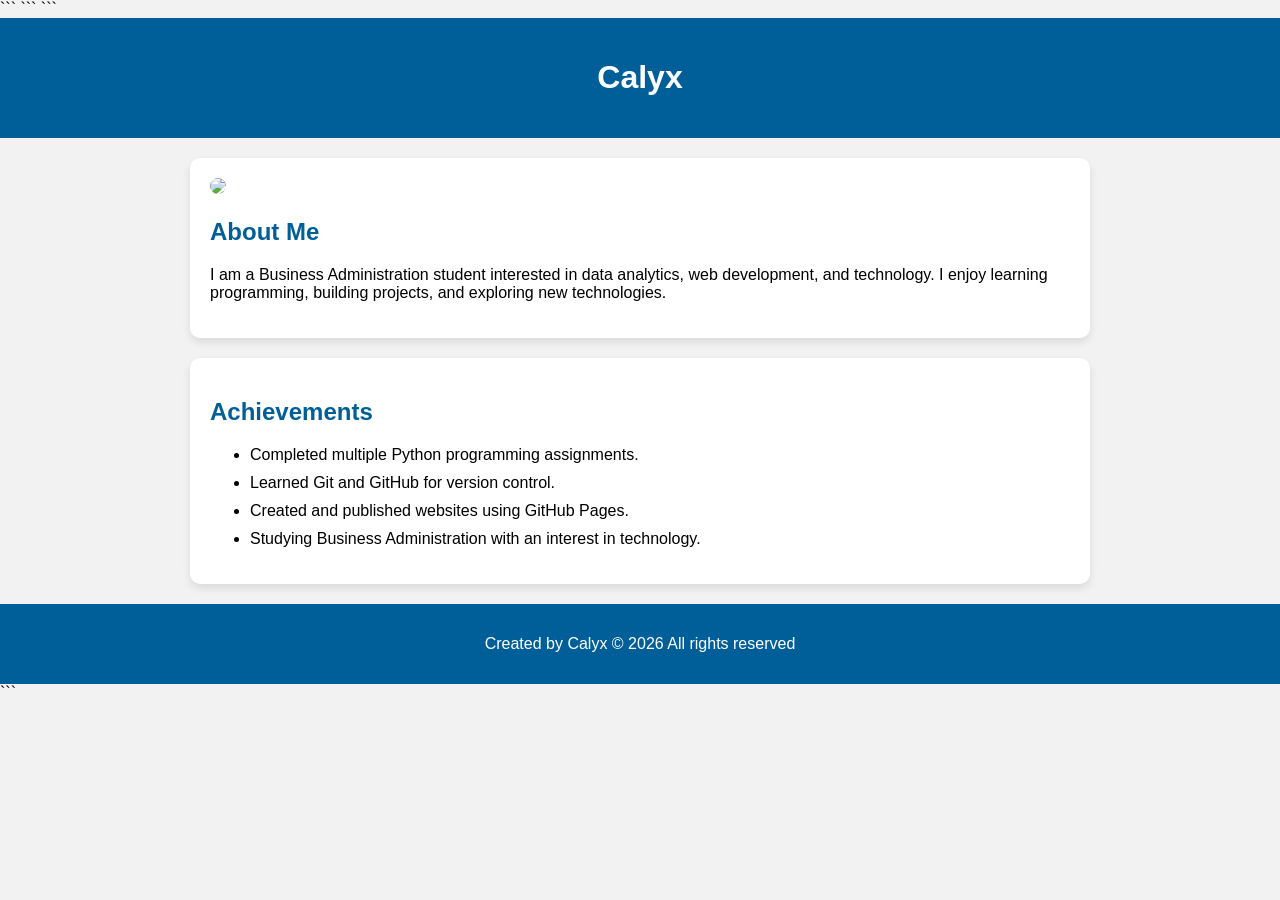
==== profile.html @ 6a71d419 "gjjj" ====
<!DOCTYPE html>

<html lang="en">
<head>
    <meta charset="UTF-8">
    <meta name="viewport" content="width=device-width, initial-scale=1.0">
    <title>My Profile</title>

```
<link rel="stylesheet" href="public/css/style.css">
```

</head>

<body>

```
<header>
    <h1>Calyx</h1>
</header>

<div class="content">

    <section class="biography">
        <img src="img/hehe.jpg" height="220">

        <h2>About Me</h2>

        <p>
            I am a Business Administration student interested in data analytics,
            web development, and technology. I enjoy learning programming,
            building projects, and exploring new technologies.
        </p>
    </section>

    <section class="achievements">

        <h2>Achievements</h2>

        <ul>
            <li>Completed multiple Python programming assignments.</li>
            <li>Learned Git and GitHub for version control.</li>
            <li>Created and published websites using GitHub Pages.</li>
            <li>Studying Business Administration with an interest in technology.</li>
        </ul>

    </section>

</div>

<footer>
    <p>Created by Calyx © 2026 All rights reserved</p>
</footer>
```

</body>
</html>
---- public/css/style.css ----
body {
margin: 0;
font-family: Arial, Helvetica, sans-serif;
background-color: #f2f2f2;
}

header {
background-color: #005f99;
color: white;
text-align: center;
padding: 20px;
}

.content {
max-width: 900px;
margin: 20px auto;
}

.biography,
.achievements {
background-color: white;
margin-bottom: 20px;
padding: 20px;
border-radius: 10px;
box-shadow: 0 4px 8px rgba(0,0,0,0.1);
}

.biography img {
border-radius: 10px;
}

h2 {
color: #005f99;
}

footer {
text-align: center;
padding: 15px;
background-color: #005f99;
color: white;
}

.achievements li {
margin-bottom: 10px;
}

.biography:hover,
.achievements:hover {
transform: translateY(-3px);
}
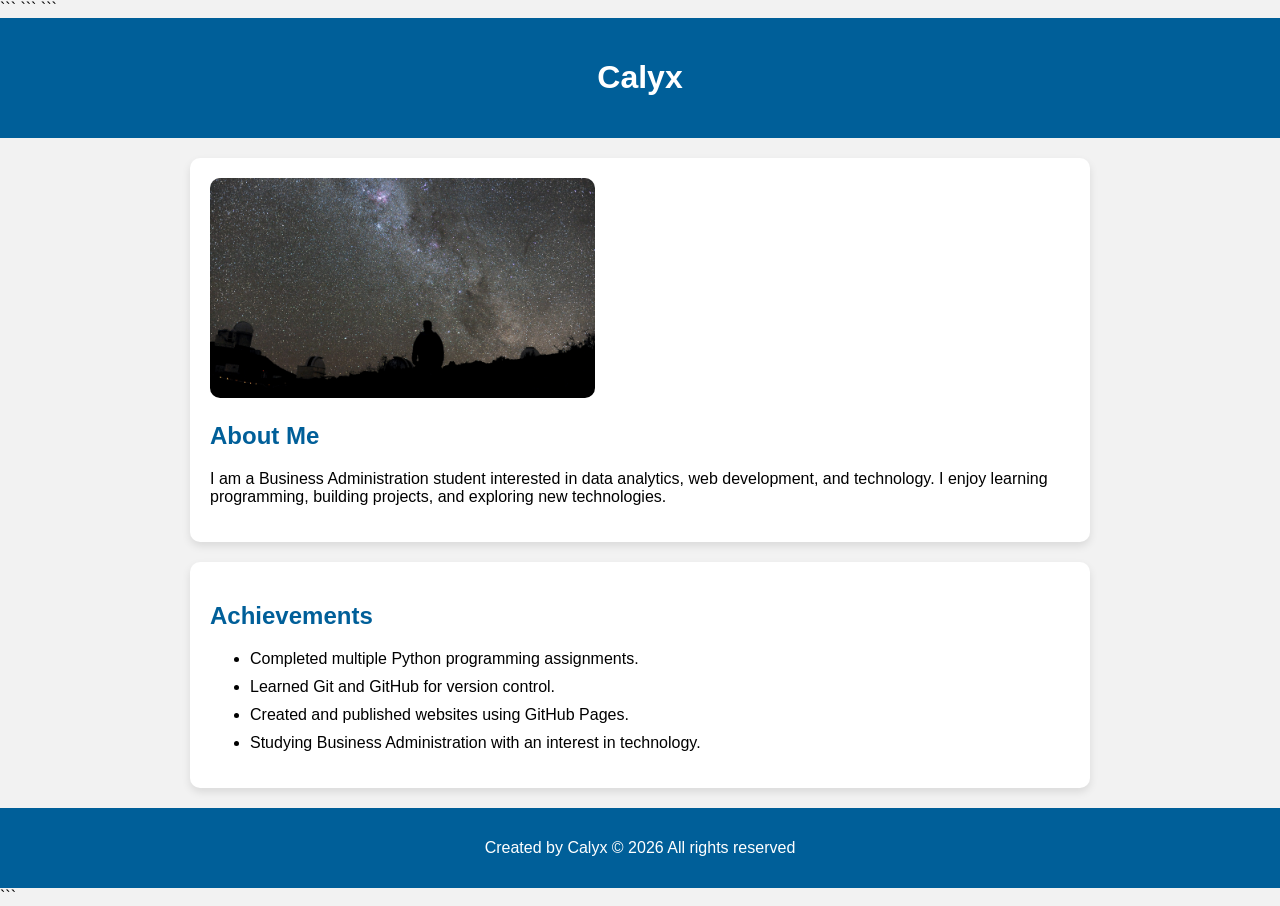
==== commit ed124352: "ddd" ====
--- a/profile.html
+++ b/profile.html
@@ -22,7 +22,7 @@
 <div class="content">
 
     <section class="biography">
-        <img src="img/hehe.jpg" height="220">
+        <img src="public/images/myphoto.jpg" height="220">
 
         <h2>About Me</h2>
 
